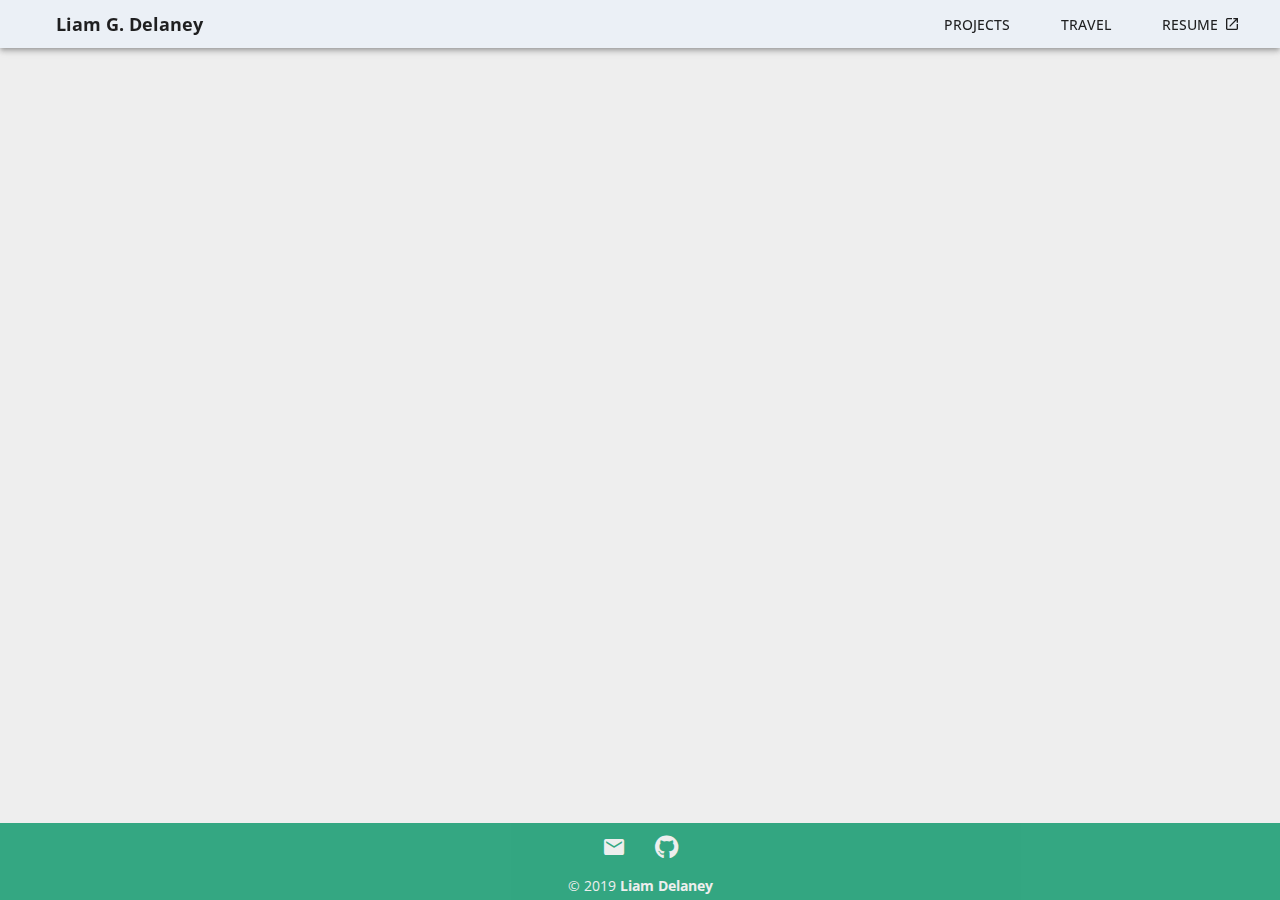
==== index.html @ e903a26e "portfolio" ====
<!DOCTYPE html><html lang=en><head><meta charset=utf-8><meta http-equiv=X-UA-Compatible content="IE=edge"><meta name=viewport content="width=device-width,initial-scale=1"><title>Liam G. Delaney</title><link rel=stylesheet href="https://fonts.googleapis.com/css?family=Roboto:100,300,400,500,700,900"><link rel=stylesheet href="https://fonts.googleapis.com/css?family=Material+Icons"><link rel=stylesheet href="https://fonts.googleapis.com/css?family=Roboto:100,300,400,500,700,900"><link rel=stylesheet href="https://fonts.googleapis.com/css?family=Material+Icons"><link rel=icon href=""><link href=https://use.fontawesome.com/releases/v5.0.13/css/all.css rel=stylesheet><link href="https://fonts.googleapis.com/css?family=Open+Sans&display=swap" rel=stylesheet><link href=/css/app.8d86d3da.css rel=preload as=style><link href=/css/chunk-vendors.85f53ee7.css rel=preload as=style><link href=/js/app.3ee5b26a.js rel=preload as=script><link href=/js/chunk-vendors.1977c295.js rel=preload as=script><link href=/css/chunk-vendors.85f53ee7.css rel=stylesheet><link href=/css/app.8d86d3da.css rel=stylesheet></head><body><noscript><strong>We're sorry but portfolio doesn't work properly without JavaScript enabled. Please enable it to continue.</strong></noscript><div id=app></div><script src=/js/chunk-vendors.1977c295.js></script><script src=/js/app.3ee5b26a.js></script></body></html>
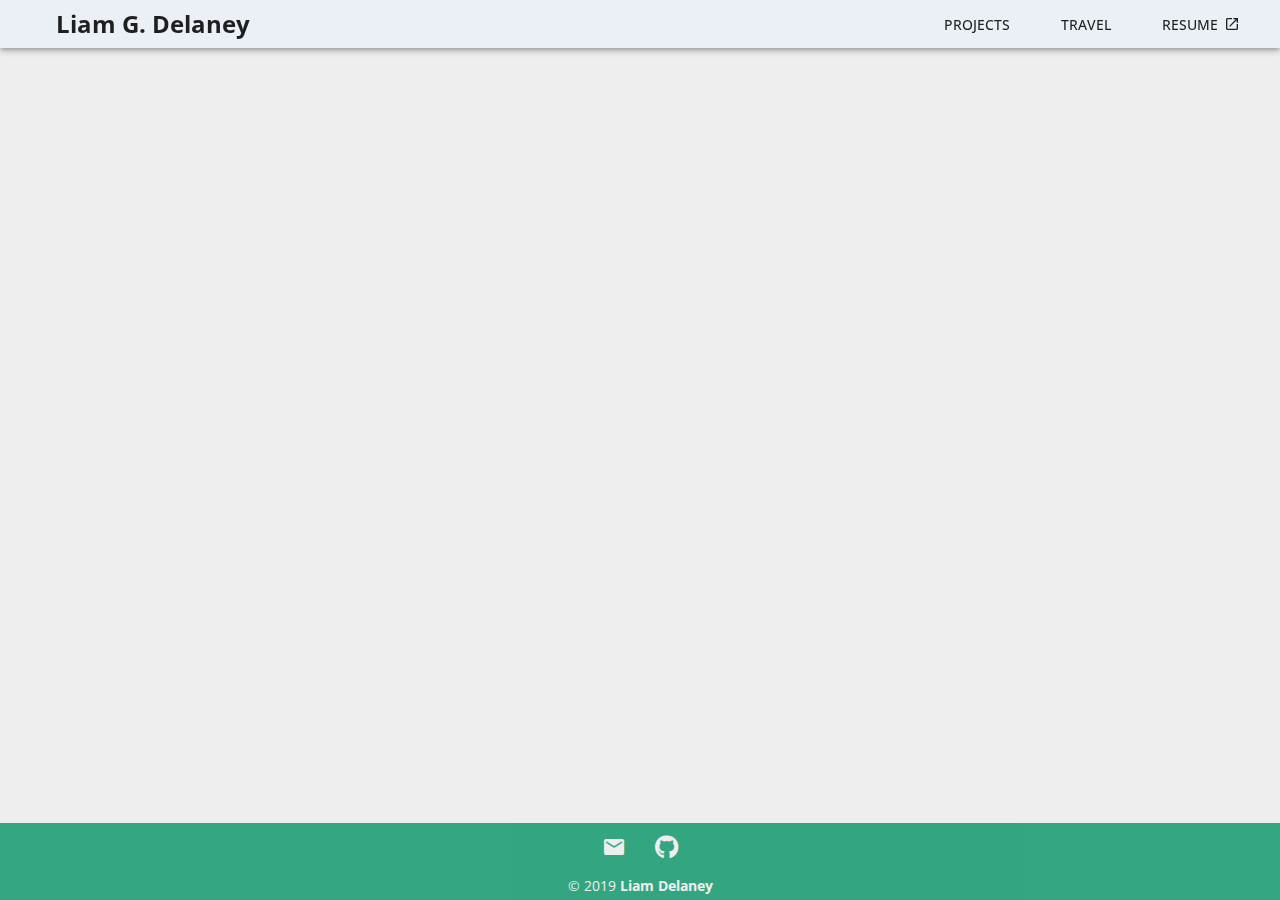
==== commit 60ccdef1: "fixed icon" ====
--- a/index.html
+++ b/index.html
@@ -1 +1 @@
-<!DOCTYPE html><html lang=en><head><meta charset=utf-8><meta http-equiv=X-UA-Compatible content="IE=edge"><meta name=viewport content="width=device-width,initial-scale=1"><title>Liam G. Delaney</title><link rel=stylesheet href="https://fonts.googleapis.com/css?family=Roboto:100,300,400,500,700,900"><link rel=stylesheet href="https://fonts.googleapis.com/css?family=Material+Icons"><link rel=stylesheet href="https://fonts.googleapis.com/css?family=Roboto:100,300,400,500,700,900"><link rel=stylesheet href="https://fonts.googleapis.com/css?family=Material+Icons"><link rel=icon href=""><link href=https://use.fontawesome.com/releases/v5.0.13/css/all.css rel=stylesheet><link href="https://fonts.googleapis.com/css?family=Open+Sans&display=swap" rel=stylesheet><link href=/css/app.8d86d3da.css rel=preload as=style><link href=/css/chunk-vendors.85f53ee7.css rel=preload as=style><link href=/js/app.3ee5b26a.js rel=preload as=script><link href=/js/chunk-vendors.1977c295.js rel=preload as=script><link href=/css/chunk-vendors.85f53ee7.css rel=stylesheet><link href=/css/app.8d86d3da.css rel=stylesheet></head><body><noscript><strong>We're sorry but portfolio doesn't work properly without JavaScript enabled. Please enable it to continue.</strong></noscript><div id=app></div><script src=/js/chunk-vendors.1977c295.js></script><script src=/js/app.3ee5b26a.js></script></body></html>+<!DOCTYPE html><html lang=en><head><meta charset=utf-8><meta http-equiv=X-UA-Compatible content="IE=edge"><meta name=viewport content="width=device-width,initial-scale=1"><title>Liam G. Delaney</title><link rel=stylesheet href="https://fonts.googleapis.com/css?family=Roboto:100,300,400,500,700,900"><link rel=stylesheet href="https://fonts.googleapis.com/css?family=Material+Icons"><link rel=stylesheet href="https://fonts.googleapis.com/css?family=Roboto:100,300,400,500,700,900"><link rel=stylesheet href="https://fonts.googleapis.com/css?family=Material+Icons"><link rel=icon href=icon.png><link href=https://use.fontawesome.com/releases/v5.0.13/css/all.css rel=stylesheet><link href="https://fonts.googleapis.com/css?family=Open+Sans&display=swap" rel=stylesheet><link href=/css/app.39460fc5.css rel=preload as=style><link href=/css/chunk-vendors.85f53ee7.css rel=preload as=style><link href=/js/app.a8adb048.js rel=preload as=script><link href=/js/chunk-vendors.1977c295.js rel=preload as=script><link href=/css/chunk-vendors.85f53ee7.css rel=stylesheet><link href=/css/app.39460fc5.css rel=stylesheet></head><body><noscript><strong>We're sorry but portfolio doesn't work properly without JavaScript enabled. Please enable it to continue.</strong></noscript><div id=app></div><script src=/js/chunk-vendors.1977c295.js></script><script src=/js/app.a8adb048.js></script></body></html>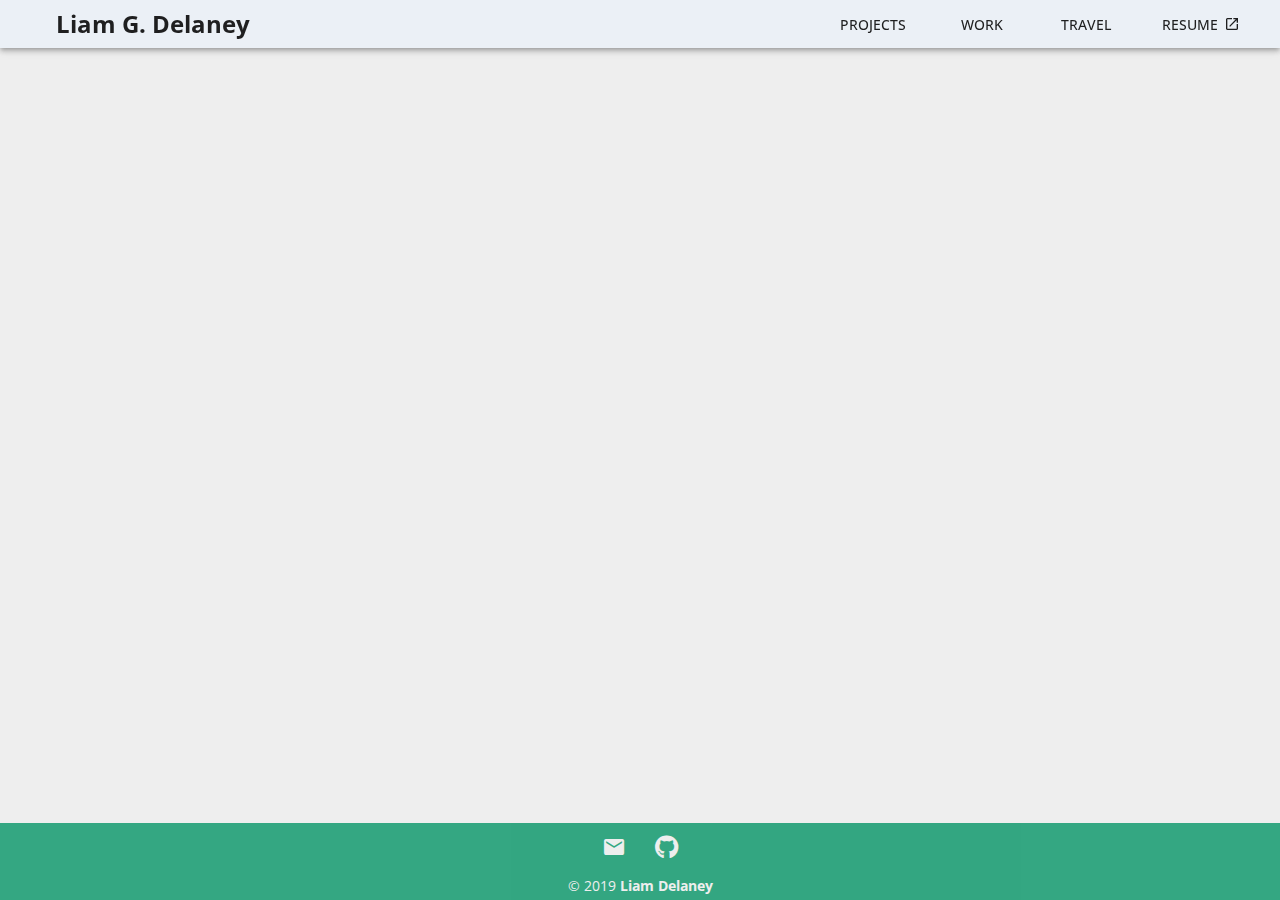
==== commit eb6aefae: "Immaculate Work Added" ====
--- a/index.html
+++ b/index.html
@@ -1 +1 @@
-<!DOCTYPE html><html lang=en><head><meta charset=utf-8><meta http-equiv=X-UA-Compatible content="IE=edge"><meta name=viewport content="width=device-width,initial-scale=1"><title>Liam G. Delaney</title><link rel=stylesheet href="https://fonts.googleapis.com/css?family=Roboto:100,300,400,500,700,900"><link rel=stylesheet href="https://fonts.googleapis.com/css?family=Material+Icons"><link rel=stylesheet href="https://fonts.googleapis.com/css?family=Roboto:100,300,400,500,700,900"><link rel=stylesheet href="https://fonts.googleapis.com/css?family=Material+Icons"><link rel=icon href=icon.png><link href=https://use.fontawesome.com/releases/v5.0.13/css/all.css rel=stylesheet><link href="https://fonts.googleapis.com/css?family=Open+Sans&display=swap" rel=stylesheet><link href=/css/app.39460fc5.css rel=preload as=style><link href=/css/chunk-vendors.85f53ee7.css rel=preload as=style><link href=/js/app.a8adb048.js rel=preload as=script><link href=/js/chunk-vendors.1977c295.js rel=preload as=script><link href=/css/chunk-vendors.85f53ee7.css rel=stylesheet><link href=/css/app.39460fc5.css rel=stylesheet></head><body><noscript><strong>We're sorry but portfolio doesn't work properly without JavaScript enabled. Please enable it to continue.</strong></noscript><div id=app></div><script src=/js/chunk-vendors.1977c295.js></script><script src=/js/app.a8adb048.js></script></body></html>+<!DOCTYPE html><html lang=en><head><meta charset=utf-8><meta http-equiv=X-UA-Compatible content="IE=edge"><meta name=viewport content="width=device-width,initial-scale=1"><title>Liam G. Delaney</title><link rel=stylesheet href="https://fonts.googleapis.com/css?family=Roboto:100,300,400,500,700,900"><link rel=stylesheet href="https://fonts.googleapis.com/css?family=Material+Icons"><link rel=stylesheet href="https://fonts.googleapis.com/css?family=Roboto:100,300,400,500,700,900"><link rel=stylesheet href="https://fonts.googleapis.com/css?family=Material+Icons"><link rel=icon href=icon.png><link href=https://use.fontawesome.com/releases/v5.0.13/css/all.css rel=stylesheet><link href="https://fonts.googleapis.com/css?family=Open+Sans&display=swap" rel=stylesheet><link href=/css/app.9e0d2d94.css rel=preload as=style><link href=/css/chunk-vendors.939516b6.css rel=preload as=style><link href=/js/app.2aa732f1.js rel=preload as=script><link href=/js/chunk-vendors.1977c295.js rel=preload as=script><link href=/css/chunk-vendors.939516b6.css rel=stylesheet><link href=/css/app.9e0d2d94.css rel=stylesheet></head><body><noscript><strong>We're sorry but portfolio doesn't work properly without JavaScript enabled. Please enable it to continue.</strong></noscript><div id=app></div><script src=/js/chunk-vendors.1977c295.js></script><script src=/js/app.2aa732f1.js></script></body></html>